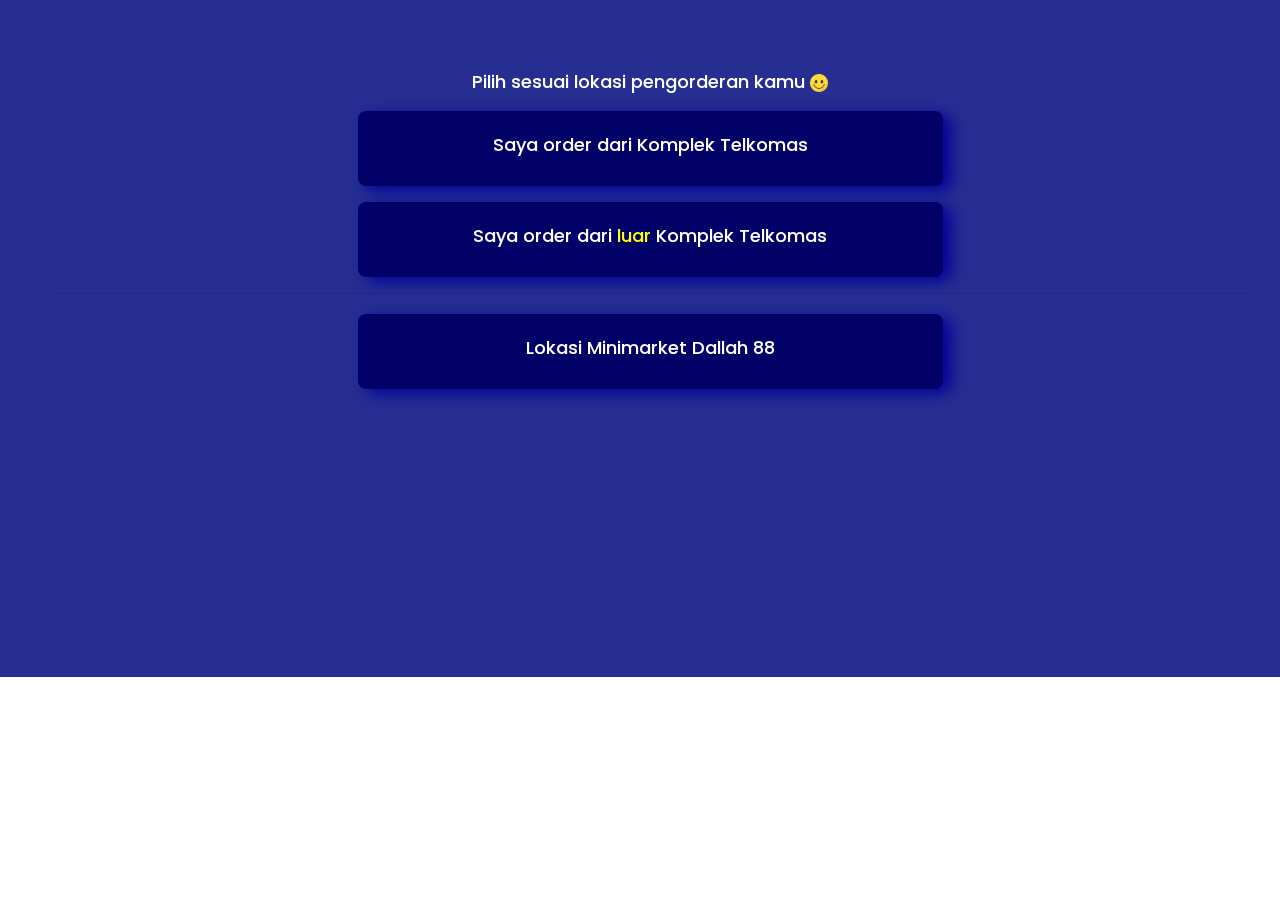
==== index.html @ 5e703184 "main" ====
<!DOCTYPE html>
<html lang="en">
  <head>
    <meta charset="utf-8" />
    <meta
      name="viewport"
      content="width=device-width, initial-scale=1, shrink-to-fit=no"
    />
    <meta name="description" content="" />
    <meta name="author" content="" />

    <title>Dallah 88</title>

    <link href="https://unpkg.com/aos@2.3.1/dist/aos.css" rel="stylesheet" />
    <link href="style/main.css" rel="stylesheet" />
  </head>

  <body>
    <div class="page-dashboard">
      <div class="d-flex" id="wrapper" data-aos="fade-right">
        <!--Page Content-->
        <div id="page-content-wrapper">
          <!--Section Content-->
          <div
            class="section-content section-dashboard-home"
            data-aos="fade-up"
          >
            <div class="container-fluid">
              <div class="dashboard-heading">
                <div class="dashboard-content">
                  <!-- Versi Mobile
                  <div class="row d-block d-lg-none">
                    <div class="d-12 lg-none text-center ml-auto">
                      <img
                        src="/images/main-logo2.png"
                        style="
                          max-width: 30%;
                          margin-top: 40px;
                          min-width: 40px;
                        "
                        alt=""
                        class="lg-none"
                      />
                    </div>
                  </div>

                  <div class="row d-block d-lg-none">
                    <div class="d-12 lg-none text-center ml-auto">
                      <h6>Pilih lokasi pengorderan kamu</h6>
                    </div>
                  </div> -->

                  <!-- Versi Dekstop -->
                  <div class="container-fluid lg-d-none dekstop-version">
                    <div class="row">
                      <div
                        class="col-lg-12 col-sm-none text-center ml-auto"
                        style="justify-content: center"
                      >
                        <img
                          src="/images/main-logo3.png"
                          style="
                            max-width: 7%;
                            margin-top: 40px;
                            min-width: 40px;
                            border-radius: 10%;
                          "
                          alt=""
                        />
                      </div>
                    </div>

                    <div class="row" style="justify-content: center">
                      <div class="col-lg-6 text-center mt-2 mb-2">
                        <h5>
                          Pilih sesuai lokasi pengorderan kamu
                          <span
                            ><img
                              src="/images/smile.png"
                              style="max-width: 3%"
                              alt=""
                          /></span>
                        </h5>
                      </div>
                    </div>
                    <div class="row" style="justify-content: center">
                      <div class="col-lg-6">
                        <a
                          href="https://tokko.io/minimarketdallah0"
                          style="text-decoration: none"
                        >
                          <div class="card">
                            <div class="card-body text-center">
                              <h5>Saya order dari Komplek Telkomas</h5>
                            </div>
                          </div>
                        </a>
                      </div>
                    </div>

                    <div class="row text mt-3" style="justify-content: center">
                      <div class="col-lg-6">
                        <a
                          href="https://www.tokopedia.com/dallah88"
                          style="text-decoration: none"
                        >
                          <div class="card">
                            <div class="card-body text-center">
                              <h5>
                                Saya order dari
                                <span style="color: yellow">luar</span> Komplek
                                Telkomas
                              </h5>
                            </div>
                          </div>
                        </a>
                      </div>
                    </div>
                    <hr style="margin-bottom: 20px" />
                    <div
                      class="row text mt-3"
                      style="justify-content: center; margin-bottom: 18rem"
                    >
                      <div class="col-lg-6">
                        <a href="lokasi.html" style="text-decoration: none">
                          <div class="card">
                            <div class="card-body text-center">
                              <h5>Lokasi Minimarket Dallah 88</h5>
                            </div>
                          </div>
                        </a>
                      </div>
                    </div>
                  </div>
                </div>
              </div>
            </div>
          </div>
        </div>
      </div>
    </div>

    <!-- Bootstrap core JavaScript -->
    <script src="/vendor/jquery/jquery.slim.min.js"></script>
    <script src="/vendor/bootstrap/js/bootstrap.bundle.min.js"></script>
    <script src="https://unpkg.com/aos@2.3.1/dist/aos.js"></script>
    <script>
      AOS.init();
    </script>

    <script>
      $("#menu-toggle").click(function (e) {
        e.preventDefault();
        $("#wrapper").toggleClass("toggled");
      });
    </script>
  </body>
</html>
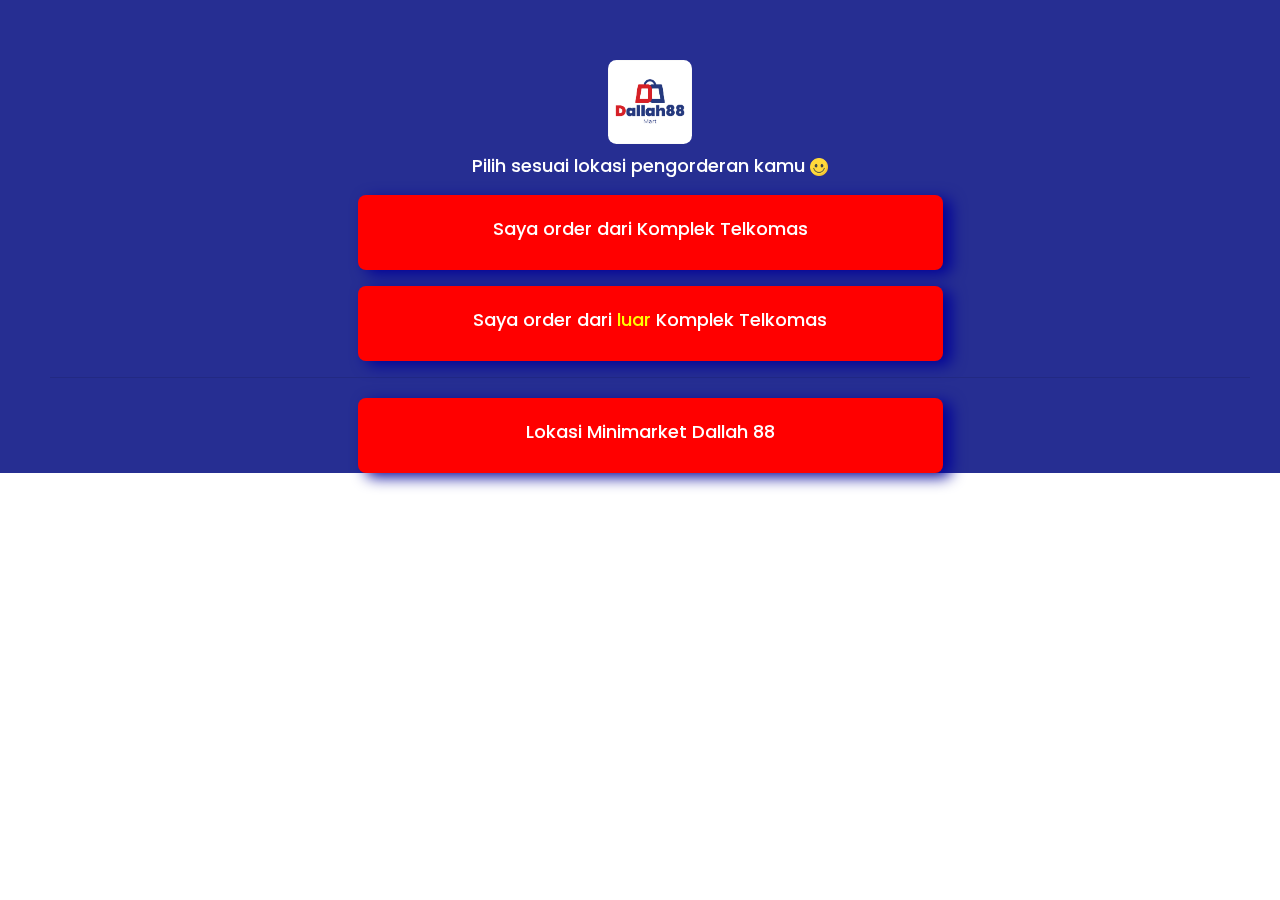
==== commit 9761b9f3: "media sosial button" ====
--- a/index.html
+++ b/index.html
@@ -32,7 +32,7 @@
                   <div class="row d-block d-lg-none">
                     <div class="d-12 lg-none text-center ml-auto">
                       <img
-                        src="/images/main-logo2.png"
+                        src="images/main-logo2.png"
                         style="
                           max-width: 30%;
                           margin-top: 40px;
@@ -58,7 +58,7 @@
                         style="justify-content: center"
                       >
                         <img
-                          src="/images/main-logo3.png"
+                          src="images/main-logo3.png"
                           style="
                             max-width: 7%;
                             margin-top: 40px;
@@ -76,7 +76,7 @@
                           Pilih sesuai lokasi pengorderan kamu
                           <span
                             ><img
-                              src="/images/smile.png"
+                              src="images/smile.png"
                               style="max-width: 3%"
                               alt=""
                           /></span>
@@ -117,10 +117,7 @@
                       </div>
                     </div>
                     <hr style="margin-bottom: 20px" />
-                    <div
-                      class="row text mt-3"
-                      style="justify-content: center; margin-bottom: 18rem"
-                    >
+                    <div class="row text mt-3" style="justify-content: center">
                       <div class="col-lg-6">
                         <a href="lokasi.html" style="text-decoration: none">
                           <div class="card">
@@ -131,6 +128,32 @@
                         </a>
                       </div>
                     </div>
+
+                    <!-- Media sosial button -->
+                    <!-- <div
+                      class="row text-center"
+                      style="justify-content: center"
+                    >
+                      <div class="col-lg-3 mt-4">
+                        <img
+                          src="/images/instagram.svg"
+                          style="color: aliceblue"
+                          alt=""
+                        />
+                      </div>
+
+                      <div class="col-lg-3 mt-4">
+                        <div class="card">
+                          <div class="card-body">dfasd</div>
+                        </div>
+                      </div>
+
+                      <div class="col-lg-3 mt-4" style="margin-bottom: 18rem">
+                        <div class="card">
+                          <div class="card-body">dfasd</div>
+                        </div>
+                      </div>
+                    </div> -->
                   </div>
                 </div>
               </div>
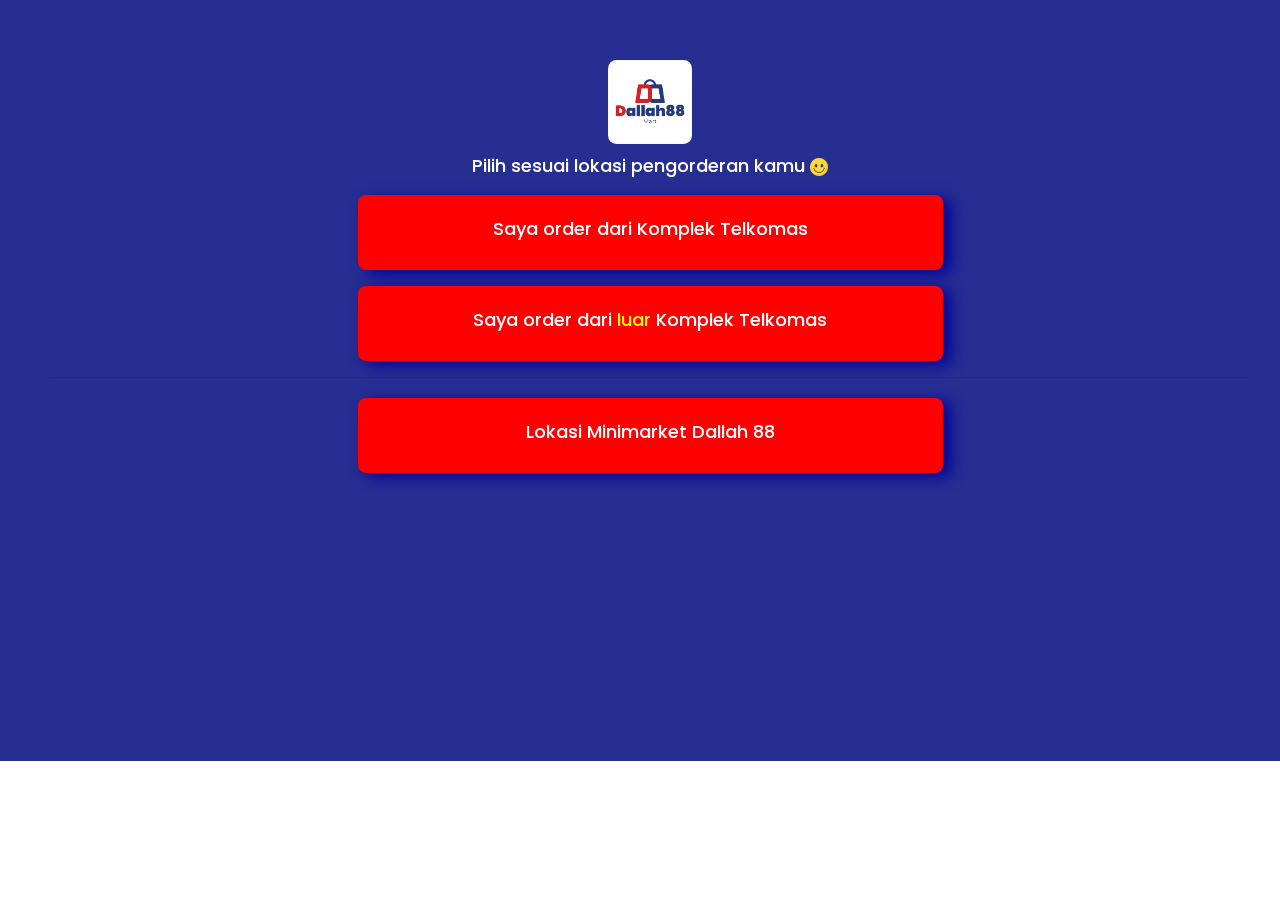
==== commit 3d66bc72: "update margin bottom" ====
--- a/index.html
+++ b/index.html
@@ -117,7 +117,10 @@
                       </div>
                     </div>
                     <hr style="margin-bottom: 20px" />
-                    <div class="row text mt-3" style="justify-content: center">
+                    <div
+                      class="row text mt-3"
+                      style="justify-content: center; margin-bottom: 18rem"
+                    >
                       <div class="col-lg-6">
                         <a href="lokasi.html" style="text-decoration: none">
                           <div class="card">
